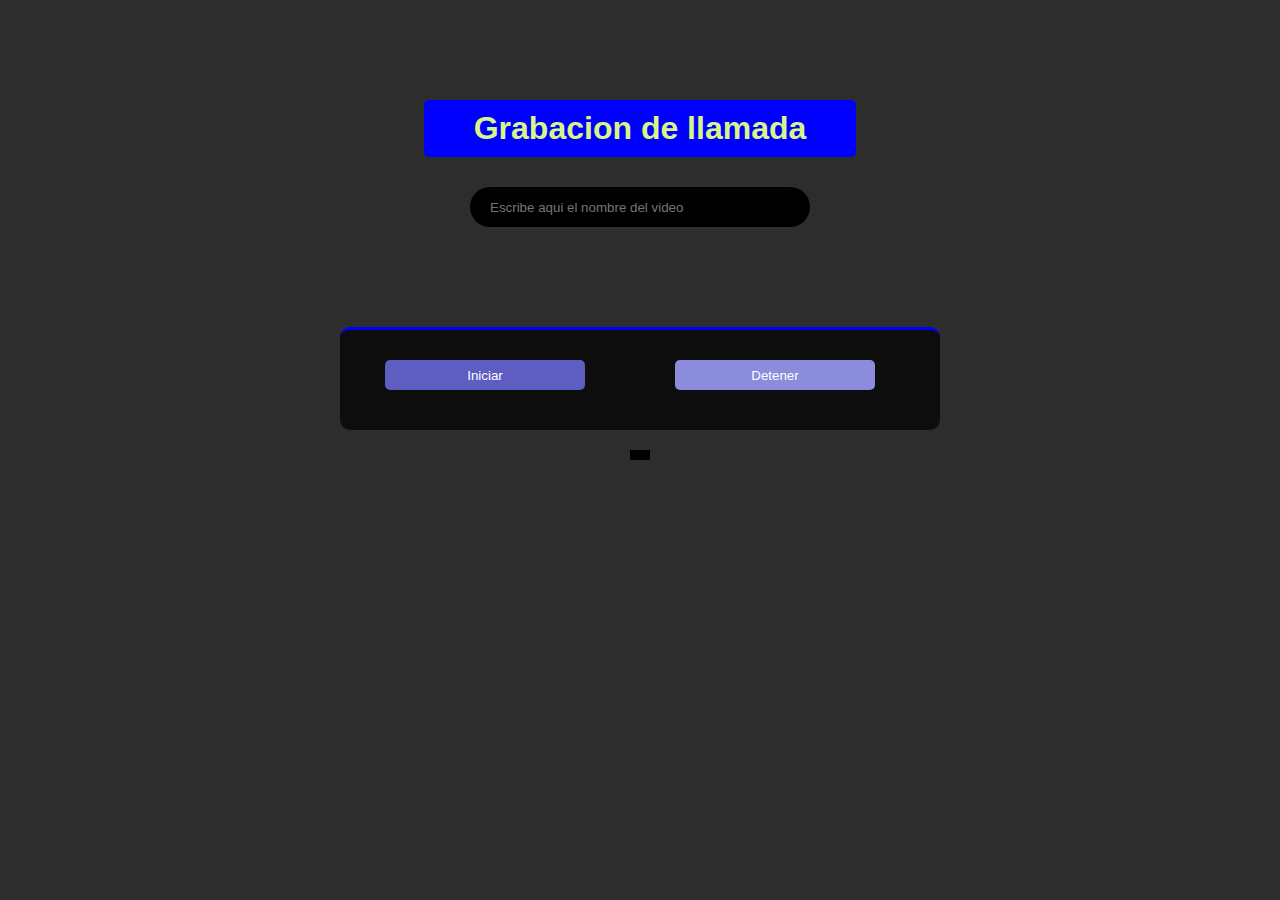
==== index.html @ 36af9b35 "se logro grabar la pantalla del escritorio y el microfono" ====
<!DOCTYPE html>
<html lang="es">
<head>
  <meta charset="UTF-8">
  <meta http-equiv="X-UA-Compatible" content="IE=edge">
  <meta name="viewport" content="width=device-width, initial-scale=1.0">
  <link rel="stylesheet" href="styles.css">
  <title>Document</title>
</head>
<!-- esto es un comentario de como yo es toy escribiendo en la pantalla -->
<body>
  <h1>Grabacion de llamada</h1>
<div class="main">
  <input type="text" id="name_video" placeholder="Escribe aqui el nombre del video">
  <div class="box">
    <button class="start" id="start">Iniciar</button>
    <button class="stop" id="stop">Detener  </button>
  </div>
  <p id="timer"></p>

</div>
  <script src="script.js"></script>
  
</body>
</html>
---- styles.css ----
:root{
    margin: 0;
    box-sizing: border-box;
    font-family: Arial, Helvetica, sans-serif;
    background-color: #2d2d2d;
    color: white;
}
.main{
    display: flex;
    
    flex-direction: column;

}
h1{
    background: blue;
    margin: auto;
    color: rgb(216, 246, 133);
    width: fit-content;
    border-radius: 5px;
    padding: 10px 50px;
    margin-top: 100px;
    cursor: pointer;
}
#name_video{
    background-color: black;
    border: none;
    color: white;
    width: 300px;
    height: 30px;
    padding: 5px 20px;
    border-radius: 20px;
    margin: 30px auto auto auto;
}
.box{
    
    background-color: rgb(13, 13, 13);
    width: 600px;
    height: 100px;
    margin: auto;
    margin-top: 100px;
    border-radius: 10px;
    border-top: 3px solid hsl(240, 100%, 50%);
    display: flex;

}
.start{
    width: 200px;
    height: 30px;
    background: rgb(93, 93, 194);
    margin: 30px 45px;
    border-radius: 5px;
    border: none;
    color: white;
    cursor: pointer;
    
}
.stop{
    width: 200px;
    height: 30px;
    background: rgb(140, 140, 220);
    margin: 30px 45px;
    border-radius: 5px;
    border: none;
    color: white;
    cursor: pointer;

}
p{
    background-color: black;
    color: rgb(206, 201, 201);
    margin: 20px auto auto auto;
    padding: 5px 10px;
}
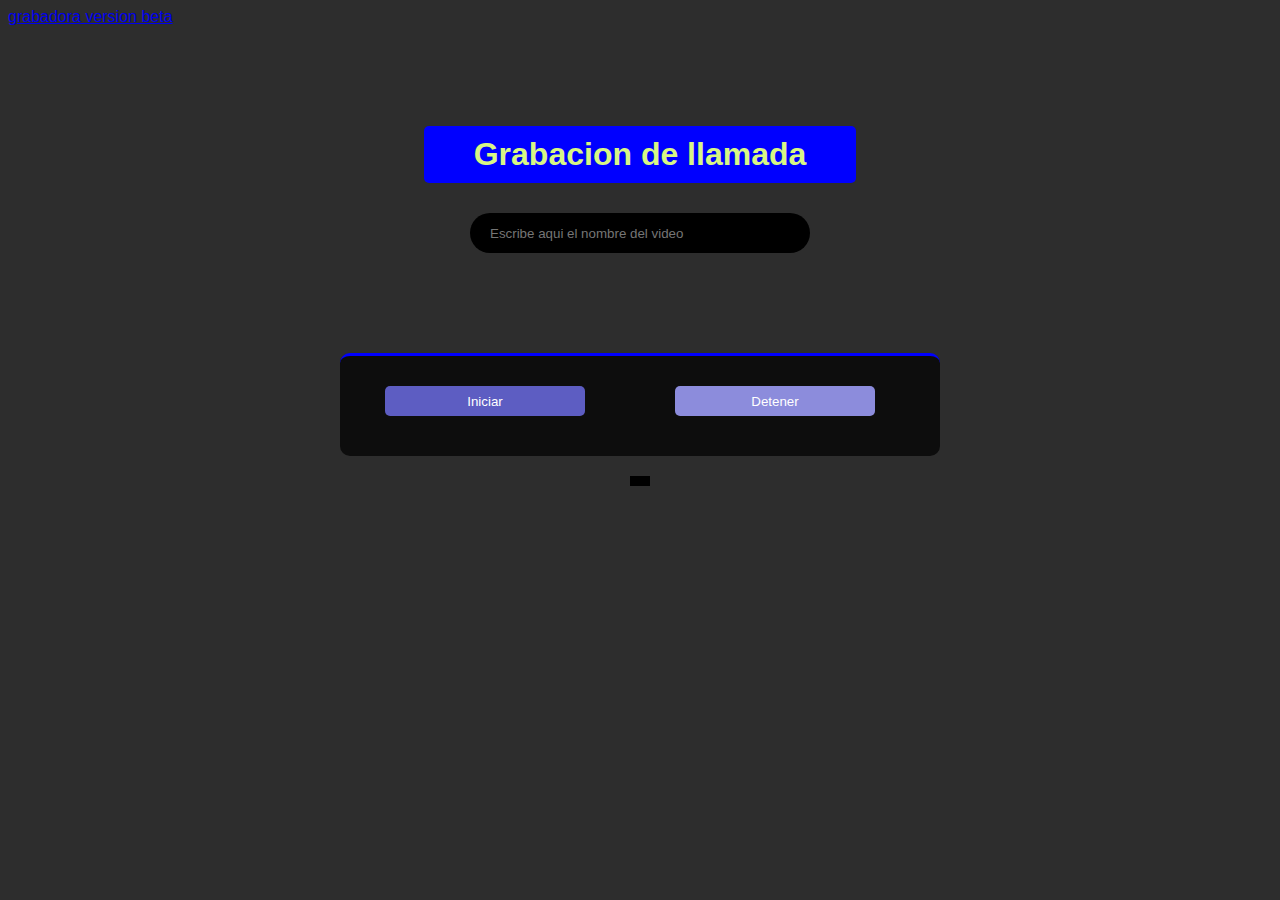
==== commit 7aa91508: "ultima version fecha 25 de agosto" ====
--- a/index.html
+++ b/index.html
@@ -9,6 +9,7 @@
 </head>
 <!-- esto es un comentario de como yo es toy escribiendo en la pantalla -->
 <body>
+  <a href="/segunda.html">grabadora version beta</a>
   <h1>Grabacion de llamada</h1>
 <div class="main">
   <input type="text" id="name_video" placeholder="Escribe aqui el nombre del video">
